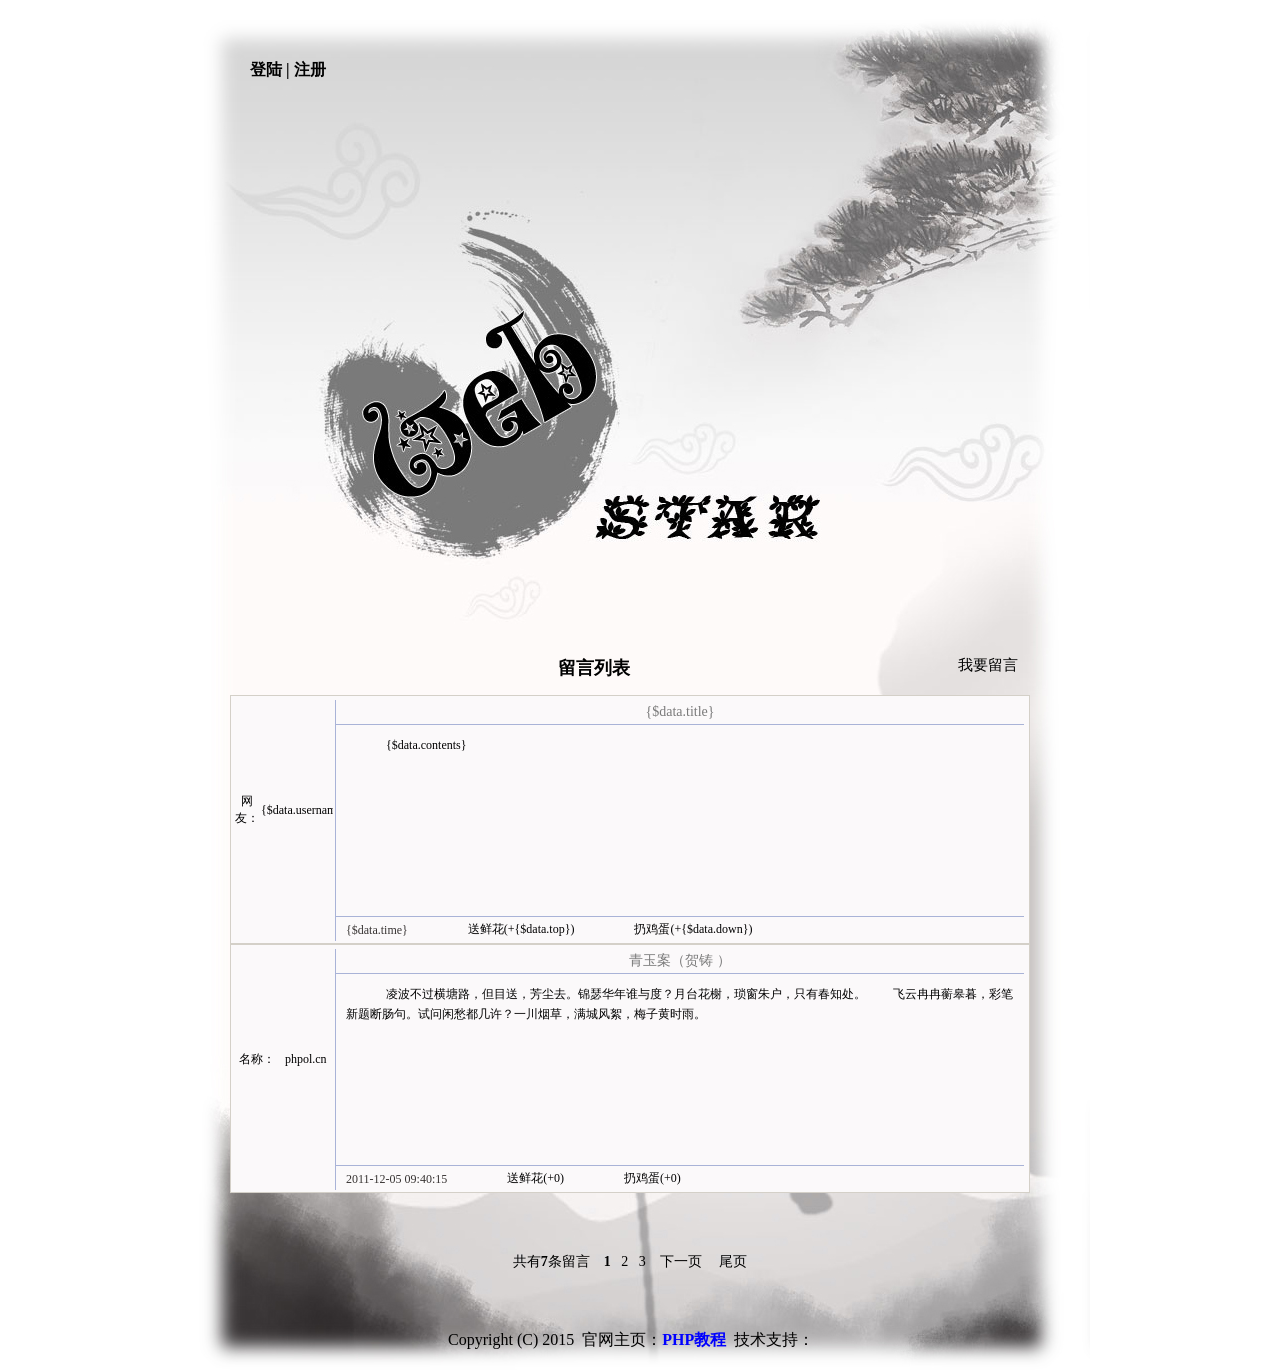
==== Application/Home/View/Index/index.html @ b0e20360 "留言板雏形" ====
<!DOCTYPE html PUBLIC "-//W3C//DTD XHTML 1.0 Transitional//EN" "http://www.w3.org/TR/xhtml1/DTD/xhtml1-transitional.dtd">
<!-- saved from url=(0034)http://thinkphp.myblog.me/show.php -->
<html xmlns="http://www.w3.org/1999/xhtml"><head><meta http-equiv="Content-Type" content="text/html; charset=UTF-8">

    <link rel="stylesheet" type="text/css" href="/Public/guestbook/css/show.css">

    <title>web_star留言板 for thinkphp</title>

</head>
<body>
<div id="wrap">
    <!-- 登录注册start -->
    <link type="text/css" rel="stylesheet" href="/Public/guestbook/css/login_link.css">
    <div id="login">
        <div class="lo">
            <strong><a href="javascript:show_log()">登陆</a>&nbsp;|&nbsp;<a href="http://thinkphp.myblog.me/register.php">注册</a></strong>      </div>
    </div>      <!-- 登录注册连接end -->
    <!-- 登录框start -->
    <link type="text/css" rel="stylesheet" href="/Public/guestbook/css/login.css">

    <div id="login_bo" style="display:none;">
        <div id="beijing"></div>
        <div id="l_bo">
            <div class="top">
                <h3>用户登录</h3>
                <a title="关闭" href="javascript:close_log();" class="close" id="closeLoginBoxBtn">关闭</a>
            </div>
            <form action="http://thinkphp.myblog.me/login_do.php" method="post" name="form1" onsubmit="return check_login(this);">
                <div class="con">
                    <div class="in">
                        <input type="text" name="username" value="账号" onfocus="onf_text(this,&#39;账号&#39;)" onblur="onb_text(this,&#39;账号&#39;)">
                        <input type="text" name="password" value="密码" onfocus="onf_text(this,&#39;密码&#39;,&#39;password&#39;)" onblur="onb_text(this,&#39;密码&#39;,&#39;text&#39;)">
                    </div>
                    <div class="sub_con">
                        <input type="submit" id="sub" name="sub" value="">&nbsp;&nbsp;没有账号？&nbsp;<a href="http://thinkphp.myblog.me/register.php">注册一个</a>
                    </div>
                </div>
            </form>
        </div>
    </div>      <!-- 登陆框end -->
    <div class="ck">
        <h6>留言列表 <span class="want_m"><a href="http://thinkphp.myblog.me/index.php">我要留言</a></span></h6>
        <div id="ajax_con">
<volist name="list" id="data">
<div class="message">
    <div class="user_con">
        <table cellpadding="0" cellspacing="0" border="0">
            <tbody><tr><td valign="middle" height="200">
                <table><tbody><tr style="height:25px;"><td>网友：</td><td>{$data.username}</td></tr></tbody>
                </table></td></tr>
            </tbody>
        </table>
    </div>

    <div class="message_con"><table cellpadding="0" cellspacing="0" border="0"><tbody><tr><td class="title">{$data.title}</td></tr><tr><td>
        <table cellpadding="0" cellspacing="0" border="0"><tbody><tr><td class="content">{$data.contents}</td></tr><tr>
            <td class="time"><span class="date">{$data.time}</span>
                <span class="good_comment"><a href="javascript:setAjaxFunc('good','7') ">送鲜花(+{$data.top})</a></span>
                <span class="good_comment"><a href="javascript:setAjaxFunc('bad','7') ">扔鸡蛋(+{$data.down})</a></span>
            </td></tr>
        </tbody>
        </table></td></tr>
    </tbody>
    </table>
    </div>
</div>
</volist>
            <div class="message">
                <div class="user_con">
                    <table cellpadding="0" cellspacing="0" border="0">
                        <tr><td valign="middle" height="200">
                            <table>
                                <tbody><tr style="height:25px;"><td>名称：</td><td>phpol.cn</td></tr></tbody>
                            </table>
                        </td>
                        </tr>
                    </tbody>
                </table>
                </div>

                <div class="message_con">
                    <table cellpadding="0" cellspacing="0" border="0">
                        <tbody><tr><td class="title">青玉案（贺铸 ）</td></tr>
                        <tr><td>
                            <table cellpadding="0" cellspacing="0" border="0">
                                <tbody><tr><td class="content">凌波不过横塘路，但目送，芳尘去。锦瑟华年谁与度？月台花榭，琐窗朱户，只有春知处。 　　飞云冉冉蘅皋暮，彩笔新题断肠句。试问闲愁都几许？一川烟草，满城风絮，梅子黄时雨。</td></tr>
                                <tr><td class="time"><span class="date">2011-12-05 09:40:15</span>
                                    <span class="good_comment"><a href="javascript:setAjaxFunc('good','6') ">送鲜花(+0)</a></span><span class="good_comment"><a href="javascript:setAjaxFunc('bad','6') ">扔鸡蛋(+0)</a></span>
                                </td>
                                </tr>
                                </tbody>
                            </table>
                        </td>
                        </tr>
                        </tbody>
                    </table>
                </div>
            </div>


            <div id="the_pa_ge" style="display:none;">1</div>
            <div id="page">&nbsp;&nbsp;共有<b>7</b>条留言&nbsp;&nbsp;&nbsp;
                <span style="font-weight:700;">1</span>&nbsp;&nbsp;
                <a href="javascript:setAjaxPage("/include/ajax/echoAjaxPage.php?page=2","#ajax_con","show")">2</a>&nbsp;&nbsp;
                <a href="javascript:setAjaxPage("/include/ajax/echoAjaxPage.php?page=3","#ajax_con","show")">3</a>&nbsp;&nbsp;&nbsp;
                <a href="javascript:setAjaxPage("/include/ajax/echoAjaxPage.php?page=2","#ajax_con","show")">下一页</a>&nbsp;&nbsp;&nbsp;&nbsp;
                <a href="javascript:setAjaxPage("/include/ajax/echoAjaxPage.php?page=4","#ajax_con","show")">尾页</a>&nbsp;&nbsp;
            </div>

        </div>
    </div>
    <!-- 版权信息start -->
    <div id="footer">Copyright&nbsp;(C)&nbsp;2015&nbsp;&nbsp;官网主页：<a style="color:blue;font-weight:700" target="_blank" href="http://www.phpol.cn/">PHP教程</a>&nbsp;&nbsp;技术支持：
<!-- 版权信息end -->
</div>

</body></html>
---- Public/guestbook/css/show.css ----
@charset "utf-8";
/* CSS Document for show.php */

* {
    margin: 0;
    padding: 0;
}
body {
    color: #000000;
	background:#fff;
}
a {
    color: #000000;
    text-decoration: none;
}
a:hover {
    color:#333;;
}
h1 {
    color: #3399FF;
    font-size: 56px;
    font-weight: 600;
    text-align: center;
}
h6 {
    float: left;
    font-size: 18px;
    padding: 6px 0 0;
    text-align: center;
    width: 798px;
}
#logo {
    float: right;
    margin-right: 5px;
    margin-top: -30px;
}
#wrap {
    background: url("../img/bg_2.jpg") repeat scroll 0 0 transparent;
    height: 1370px;
    margin: 0 auto;
    width:900px;
}

#wrap .ck {
	position:relative;
	top:630px;
	left:40px;	
}

#page {
    float: left;
    font-size:14px;
    height: 20px;
    text-align: center;
    width: 800px;
	position:relative;
	top:60px;
}

#footer {
    height: 20px;
    position: absolute;
    left:36%;
    left:35% !important;   
    top: 1330px;
    width: 600px;
}
.want_m {
    float: right;
    font-size: 15px;
    font-weight: 100;
    margin-right: 10px;
}

#ajax_con {	
	float:left;
    margin-top:15px;
}

#ajax_con .the_load {
    position:relative;
    top:250px;
    left:-480px;
}

.message {
    background: none repeat scroll 0 0 #FBF9FA;
    border: 1px solid #D4D0C8;
    float: left;
    padding: 2px;
    width: 794px;
}
.user_con {
    float: left;
    font-size: 12px;
    height: 210px;
    margin: 2px 0 0;
    overflow: hidden;
    padding: 10px 0;
    text-align: center;
    width: 100px;
}
.user_con table {
    width: 100px;
}
.message_con {
    border-left: 1px solid #A9B3D7;
    float: left;
    margin: 2px 0 0 2px;
    overflow: hidden;
    width: 688px;
}
.title {
    border-bottom: 1px solid #A9B3D7;
    color: #7A7A7A;
    height: 24px;
    line-height: 24px;
    text-align: center;
    width: 788px;
    font-size:14px;
}
.content {
    border-bottom: 1px solid #A9B3D7;
    color: #000000;
    font-size: 12px;
    height: 181px;
    line-height: 20px;
    padding: 10px 10px 0;
    text-indent: 40px;
    vertical-align: top;
    width: 758px;
}

/*-----------------底部功能栏开始--------------------*/
.date, .del, .good_comment, .bad_comment {
    color: #383433;
    font-size: 12px;
}
.time {
    height: 24px;
    width: 788px;
}
.date {
    float: left;
    margin-left: 10px;
    margin-top: 2px;
}
.del {
    float: right;
    margin-right: 10px;
}

/*-----送鲜花，扔鸡蛋开始-------*/
.good_comment {
    float: left;
    margin-left: 60px;
}
.bad_comment {
    float: left;
    margin-left: 20px;
}

/*-----送鲜花，扔鸡蛋结束-------*/

/*-----------------底部功能栏结束--------------------*/
---- Public/guestbook/css/login_link.css ----
/* CSS Document */
#login {
	width:100%;
	height:20px;
    float:left;
}

#login .lo {
    float: left;
    position: relative;
    right: -60px;
    top: 60px;
}

#login .lo a {
	color:#000;	
}
---- Public/guestbook/css/login.css ----
@charset "utf-8";
/* CSS Document */

* {
    margin:0px;
	padding:0px;	
}


/*-- 登录start --*/
#login_bo #beijing {
	background: none repeat scroll 0 0 #000000;
    height: 1000px;
    left: 0;
    opacity: 0.5;
    overflow: hidden;
    position: fixed;
    top: 0;
    width: 100%;
    z-index: 997;	
}

#login_bo #l_bo {
	background:#FAFAFA;
    left: 50%;
	width:270px;
	height:250px;
    margin: 125px 0 0 -135px;
    position: absolute;
    top: 100px;
    z-index: 998;	
}

#login_bo #l_bo .top {
	width:270px;
	height:48px;
	background:url("../img/bg_log_ztop.png") no-repeat scroll 0 0 transparent;	
}

#login_bo #l_bo .top h3 {
    color: #3B8FE0;
    font: bold 16px/48px 微软雅黑;
    letter-spacing: 2px;
    text-indent: 26px;
}

#login_bo #l_bo .top .close {
    background: url("../img/sp.png") repeat scroll -349px 0 transparent;
    display: block;
    height: 15px;
    position: absolute;
    right: 20px;
    text-indent: -999em;
    top: 15px;
    width: 16px;
}

#login_bo #l_bo .con input {
	color:#999;
}

#login_bo #l_bo .con .in {
	text-align:center;
	height:140px;
}

#login_bo #l_bo .con .in input {
	margin-top:30px;
	width:200px;
	height:22px;
	border:1px solid #999;	
}

#login_bo #l_bo .con .sub_con {
    font-size:12px;
	color:#999;
	text-align:center	
}

#login_bo #l_bo .con .sub_con a {
	text-decoration:underline;
	color:#06F;	
}

#login_bo #l_bo .con .sub_con #sub {
	width:80px;
	height:31px;
	border:0;
	text-align:center;
	background:url("../img/sp1.png") no-repeat scroll -148px 0  transparent;	
}

/*-- 登录end --*/
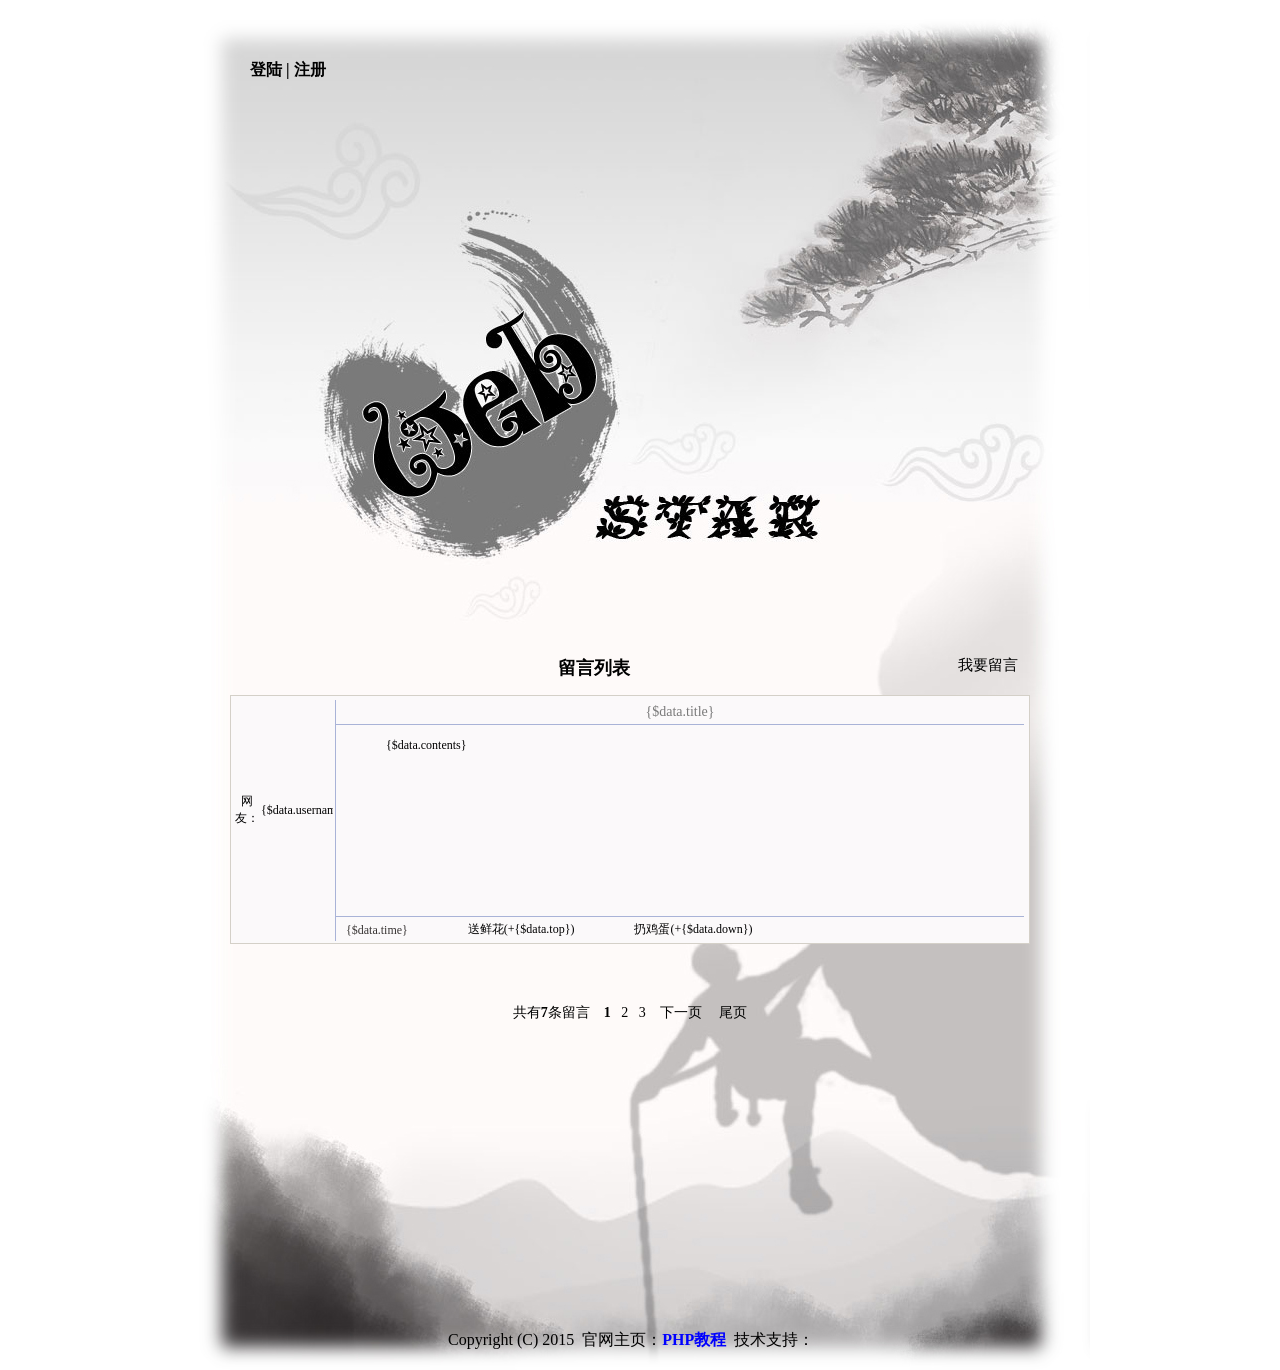
==== commit ce832552: "index方法获取留言列表和留言内容 add方法提交新的留言 Signed-off-by: dongfangtianyu <tianyu_bast@foxmail.com>" ====
--- a/Application/Home/View/Index/index.html
+++ b/Application/Home/View/Index/index.html
@@ -65,37 +65,37 @@
     </div>
 </div>
 </volist>
-            <div class="message">
-                <div class="user_con">
-                    <table cellpadding="0" cellspacing="0" border="0">
-                        <tr><td valign="middle" height="200">
-                            <table>
-                                <tbody><tr style="height:25px;"><td>名称：</td><td>phpol.cn</td></tr></tbody>
-                            </table>
-                        </td>
-                        </tr>
-                    </tbody>
-                </table>
-                </div>
+            <!--<div class="message">-->
+                <!--<div class="user_con">-->
+                    <!--<table cellpadding="0" cellspacing="0" border="0">-->
+                        <!--<tr><td valign="middle" height="200">-->
+                            <!--<table>-->
+                                <!--<tbody><tr style="height:25px;"><td>名称：</td><td>phpol.cn</td></tr></tbody>-->
+                            <!--</table>-->
+                        <!--</td>-->
+                        <!--</tr>-->
+                    <!--</tbody>-->
+                <!--</table>-->
+                <!--</div>-->
 
-                <div class="message_con">
-                    <table cellpadding="0" cellspacing="0" border="0">
-                        <tbody><tr><td class="title">青玉案（贺铸 ）</td></tr>
-                        <tr><td>
-                            <table cellpadding="0" cellspacing="0" border="0">
-                                <tbody><tr><td class="content">凌波不过横塘路，但目送，芳尘去。锦瑟华年谁与度？月台花榭，琐窗朱户，只有春知处。 　　飞云冉冉蘅皋暮，彩笔新题断肠句。试问闲愁都几许？一川烟草，满城风絮，梅子黄时雨。</td></tr>
-                                <tr><td class="time"><span class="date">2011-12-05 09:40:15</span>
-                                    <span class="good_comment"><a href="javascript:setAjaxFunc('good','6') ">送鲜花(+0)</a></span><span class="good_comment"><a href="javascript:setAjaxFunc('bad','6') ">扔鸡蛋(+0)</a></span>
-                                </td>
-                                </tr>
-                                </tbody>
-                            </table>
-                        </td>
-                        </tr>
-                        </tbody>
-                    </table>
-                </div>
-            </div>
+                <!--<div class="message_con">-->
+                    <!--<table cellpadding="0" cellspacing="0" border="0">-->
+                        <!--<tbody><tr><td class="title">青玉案（贺铸 ）</td></tr>-->
+                        <!--<tr><td>-->
+                            <!--<table cellpadding="0" cellspacing="0" border="0">-->
+                                <!--<tbody><tr><td class="content">凌波不过横塘路，但目送，芳尘去。锦瑟华年谁与度？月台花榭，琐窗朱户，只有春知处。 　　飞云冉冉蘅皋暮，彩笔新题断肠句。试问闲愁都几许？一川烟草，满城风絮，梅子黄时雨。</td></tr>-->
+                                <!--<tr><td class="time"><span class="date">2011-12-05 09:40:15</span>-->
+                                    <!--<span class="good_comment"><a href="javascript:setAjaxFunc('good','6') ">送鲜花(+0)</a></span><span class="good_comment"><a href="javascript:setAjaxFunc('bad','6') ">扔鸡蛋(+0)</a></span>-->
+                                <!--</td>-->
+                                <!--</tr>-->
+                                <!--</tbody>-->
+                            <!--</table>-->
+                        <!--</td>-->
+                        <!--</tr>-->
+                        <!--</tbody>-->
+                    <!--</table>-->
+                <!--</div>-->
+            <!--</div>-->
 
 
             <div id="the_pa_ge" style="display:none;">1</div>
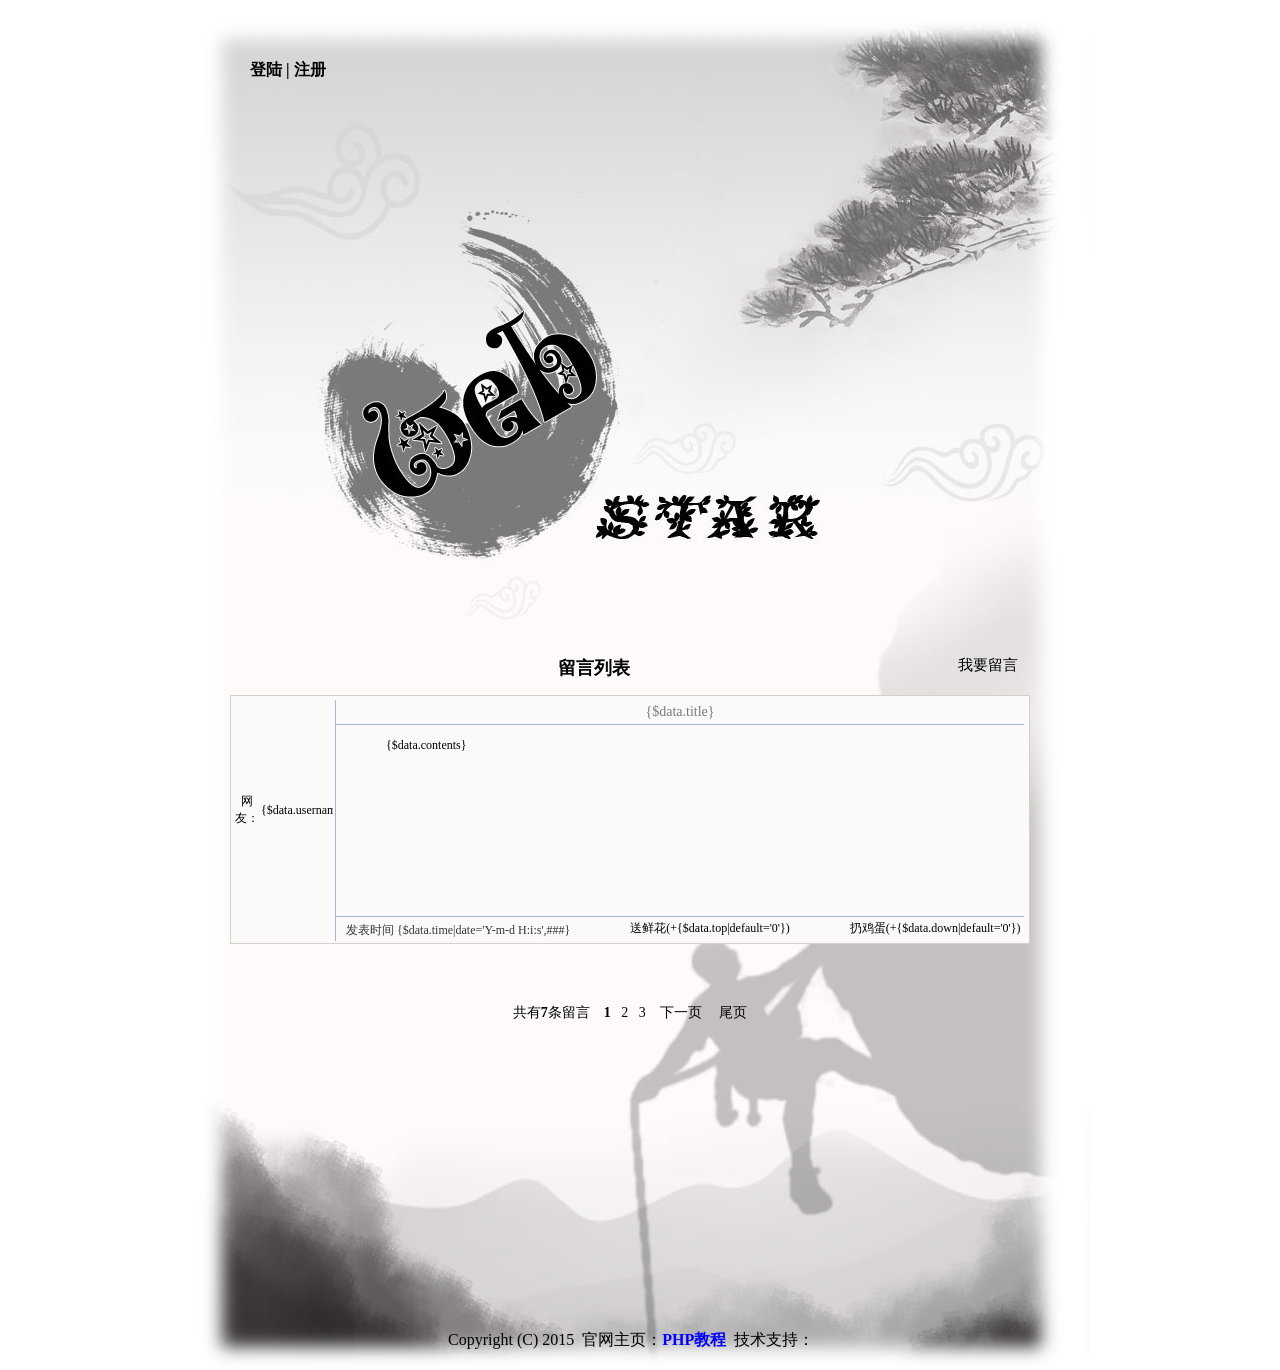
==== commit 4946a9ec: "3.1列表分页、3.2数据显示方式、3.3模板默认值" ====
--- a/Application/Home/View/Index/index.html
+++ b/Application/Home/View/Index/index.html
@@ -54,9 +54,9 @@
 
     <div class="message_con"><table cellpadding="0" cellspacing="0" border="0"><tbody><tr><td class="title">{$data.title}</td></tr><tr><td>
         <table cellpadding="0" cellspacing="0" border="0"><tbody><tr><td class="content">{$data.contents}</td></tr><tr>
-            <td class="time"><span class="date">{$data.time}</span>
-                <span class="good_comment"><a href="javascript:setAjaxFunc('good','7') ">送鲜花(+{$data.top})</a></span>
-                <span class="good_comment"><a href="javascript:setAjaxFunc('bad','7') ">扔鸡蛋(+{$data.down})</a></span>
+            <td class="time"><span class="date">发表时间 {$data.time|date='Y-m-d H:i:s',###}</span>
+                <span class="good_comment"><a href="javascript:setAjaxFunc('good','7') ">送鲜花(+{$data.top|default='0'})</a></span>
+                <span class="good_comment"><a href="javascript:setAjaxFunc('bad','7') ">扔鸡蛋(+{$data.down|default='0'})</a></span>
             </td></tr>
         </tbody>
         </table></td></tr>
